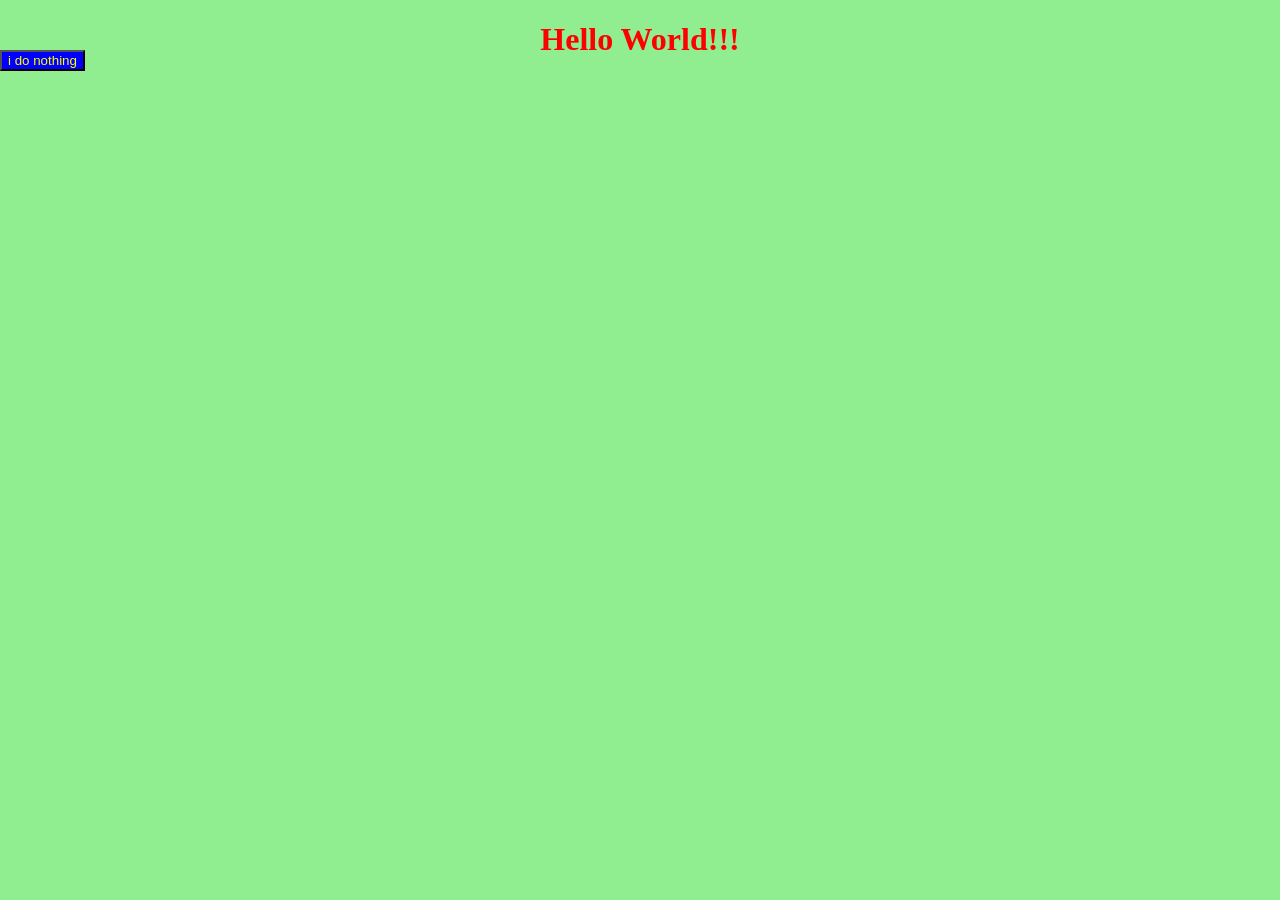
==== templates/index.html @ 9a7e7012 "update" ====
<!DOCTYPE html>
<html>
  <head>
    <title>Hello</title>
    <link rel="stylesheet"href="/static/style.css">
    </head>
    <body>
      <h1>Hello World!!!</h1>
      <button>i do nothing</button>
    <script src="/static/script.js"></script>
    </body>
</html>
---- static/style.css ----
body{background-color: lightgreen;
color:red;
display:flex;
flex-direction:column;
text-align: center;
justify-contect:center;
height:100vh;
margin: 0;}
button{background-color: blue;
color: yellow;
position: absolute;
top:50px;
animation: bounce 1s  infinite ease-in-out;}
@keyframes bounce{0%,100%{transform: translate(0,0);}
50%{transform: translateY(-50px);}
100%{transform: translateY(0,0);}}
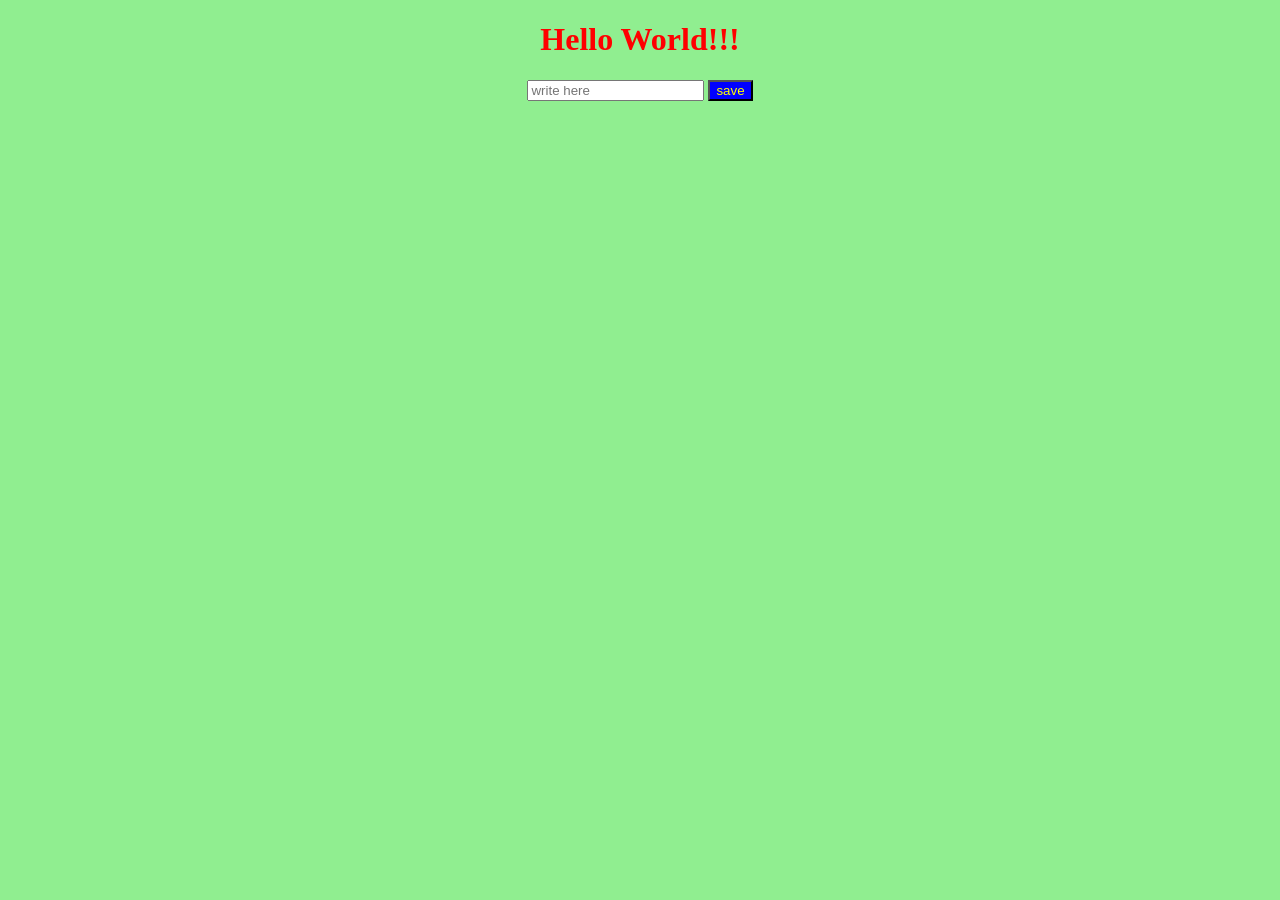
==== commit 8f8a0553: "update" ====
--- a/templates/index.html
+++ b/templates/index.html
@@ -6,7 +6,8 @@
     </head>
     <body>
       <h1>Hello World!!!</h1>
-      <button>i do nothing</button>
+      <input type="yext" name"user text" placeholder="write here">
+      <button type="button"  class="save_button"y>save</button>
     <script src="/static/script.js"></script>
     </body>
 </html>
--- a/static/style.css
+++ b/static/style.css
@@ -1,16 +1,8 @@
 body{background-color: lightgreen;
 color:red;
-display:flex;
-flex-direction:column;
-text-align: center;
-justify-contect:center;
-height:100vh;
-margin: 0;}
+text-align: center;}
 button{background-color: blue;
-color: yellow;
-position: absolute;
-top:50px;
-animation: bounce 1s  infinite ease-in-out;}
-@keyframes bounce{0%,100%{transform: translate(0,0);}
+color: yellow;}
+@keyframe bounce{0%,100%{transform: tranlate(0,0);}
 50%{transform: translateY(-50px);}
-100%{transform: translateY(0,0);}}
+100%{transform: translateY(-50px);}}
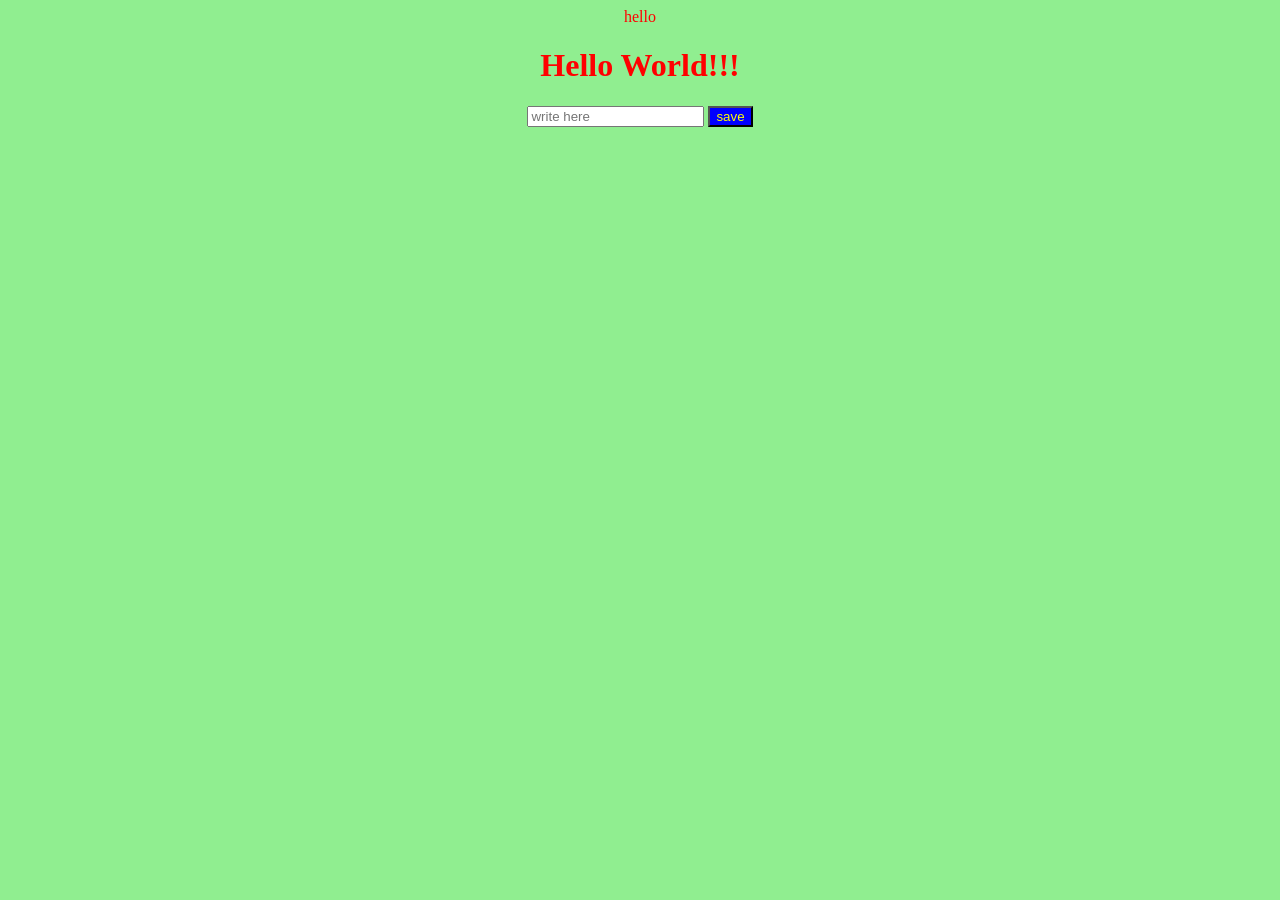
==== commit d1f64ab8: "Update index.html" ====
--- a/templates/index.html
+++ b/templates/index.html
@@ -1,13 +1,15 @@
 <!DOCTYPE html>
 <html>
-  <head>
-    <title>Hello</title>
+    <head
+    <title>hello</title>
     <link rel="stylesheet"href="/static/style.css">
-    </head>
-    <body>
+    <meta name=<meta name="google-site-verification" content="yPP9-02JgFSp6lVYAHHDdBnx4jXnMZxg3VZUyX-dB3Q" />
+     </head>
+     <body>
       <h1>Hello World!!!</h1>
-      <input type="yext" name"user text" placeholder="write here">
-      <button type="button"  class="save_button"y>save</button>
+      <form action="/save" method="POST">
+      <input type="text" name"user_text" placeholder="write here">
+      <button type="submit" class="save_button">save</button>
     <script src="/static/script.js"></script>
     </body>
 </html>
--- a/static/style.css
+++ b/static/style.css
@@ -1,8 +1,9 @@
 body{background-color: lightgreen;
 color:red;
-text-align: center;}
+text-align: center;
+transition: backgroundColor 1s ease;}
 button{background-color: blue;
 color: yellow;}
 @keyframe bounce{0%,100%{transform: tranlate(0,0);}
 50%{transform: translateY(-50px);}
-100%{transform: translateY(-50px);}}
+100%{transform: translateY(-50px);}}
